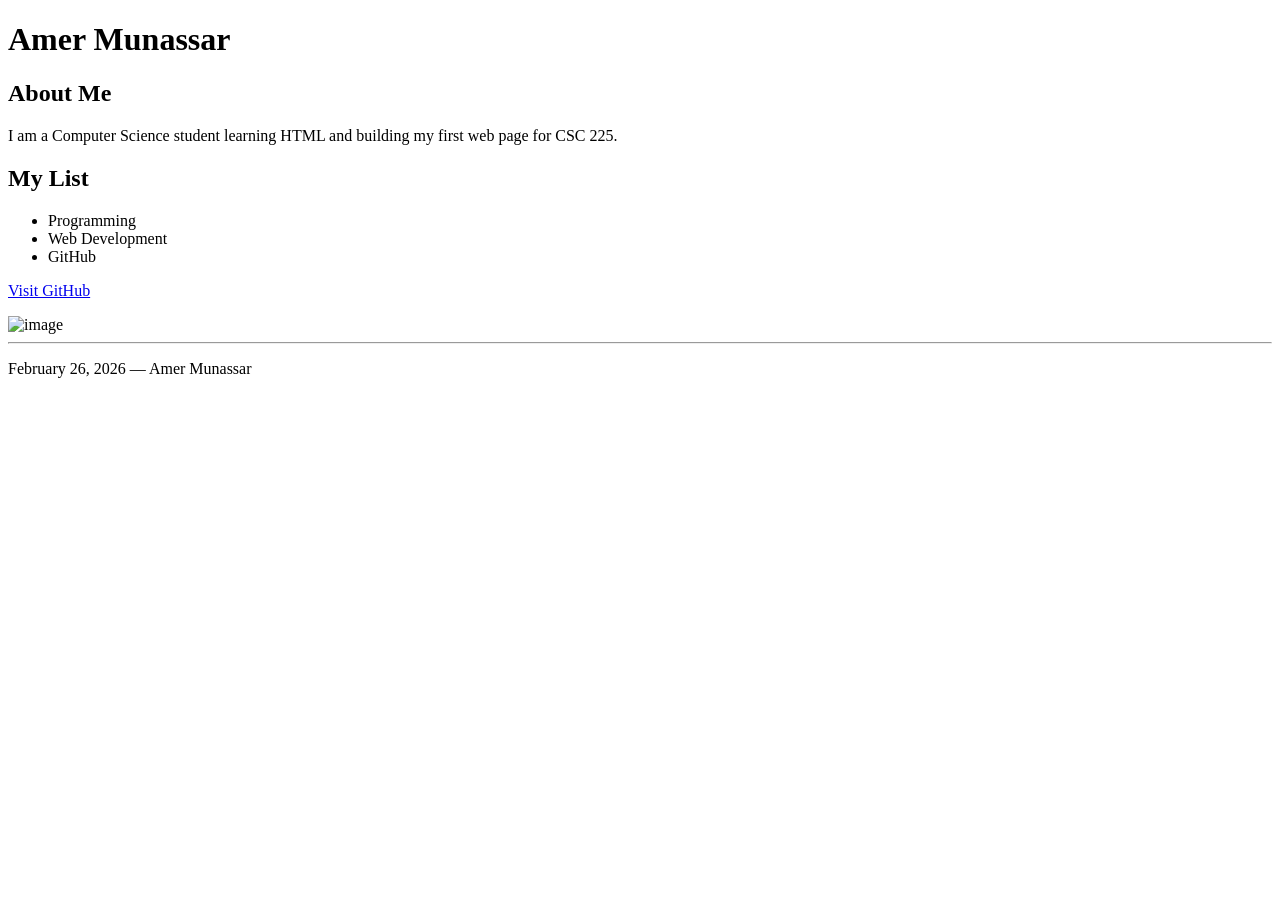
==== index.html @ ac7acc23 "Lab 2-HTML" ====
<!DOCTYPE html>
<html>
<head>
    <title>Amer Munassar</title>
</head>

<body>

<h1>Amer Munassar</h1>

<h2>About Me</h2>

<p>I am a Computer Science student learning HTML and building my first web page for CSC 225.</p>

<h2>My List</h2>

<ul>
    <li>Programming</li>
    <li>Web Development</li>
    <li>GitHub</li>
</ul>

<p>
    <a href="https://github.com/amermunassar">Visit GitHub</a>
</p>

<img src="https://cdn-icons-png.flaticon.com/256/25/25231.png" alt="image">

<hr>
<p>February 26, 2026 — Amer Munassar</p>

</body>
</html>
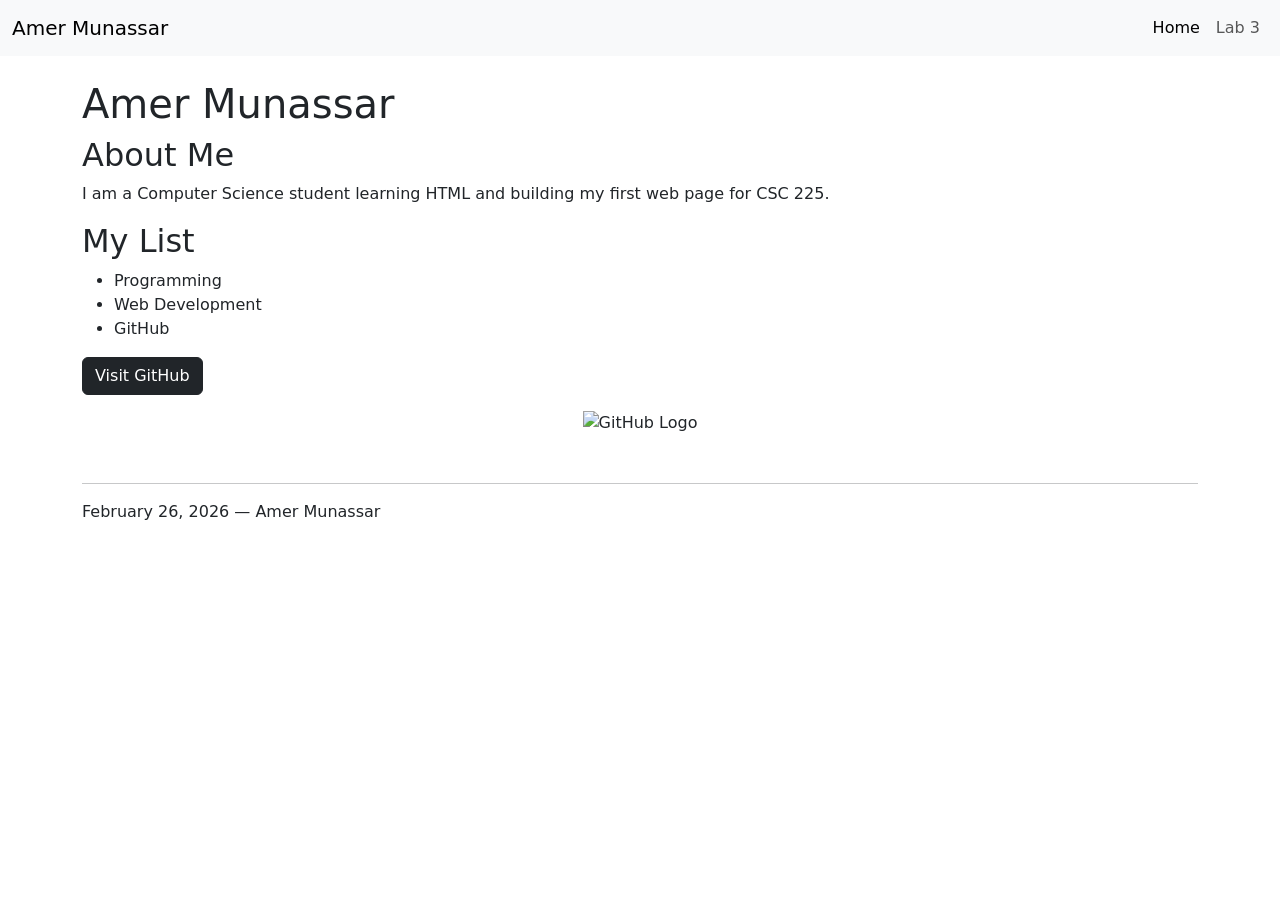
==== commit 6d26e607: "Revamp index.html with Bootstrap and new layout" ====
--- a/index.html
+++ b/index.html
@@ -1,33 +1,50 @@
 <!DOCTYPE html>
-<html>
+<html lang="en">
 <head>
-    <title>Amer Munassar</title>
+    <meta charset="UTF-8">
+    <meta name="viewport" content="width=device-width, initial-scale=1.0">
+    <title>Amer Munassar - Home</title>
+    <link href="https://cdn.jsdelivr.net/npm/bootstrap@5.3.0/dist/css/bootstrap.min.css" rel="stylesheet">
 </head>
-
 <body>
 
-<h1>Amer Munassar</h1>
+  <nav class="navbar navbar-expand-lg navbar-light bg-light">
+    <div class="container-fluid">
+      <span class="navbar-brand mb-0 h1">Amer Munassar</span>
+      <div class="navbar-nav">
+        <a class="nav-link active" aria-current="page" href="index.html">Home</a>
+        <a class="nav-link" href="lab3.html">Lab 3</a>
+      </div>
+    </div>
+  </nav>
 
-<h2>About Me</h2>
+  <div class="container mt-4">
+    <h1>Amer Munassar</h1>
 
-<p>I am a Computer Science student learning HTML and building my first web page for CSC 225.</p>
+    <h2>About Me</h2>
+    <p>I am a Computer Science student learning HTML and building my first web page for CSC 225.</p>
 
-<h2>My List</h2>
+    <h2>My List</h2>
+    <ul>
+        <li>Programming</li>
+        <li>Web Development</li>
+        <li>GitHub</li>
+    </ul>
 
-<ul>
-    <li>Programming</li>
-    <li>Web Development</li>
-    <li>GitHub</li>
-</ul>
+    <p>
+        <a href="https://github.com/amermunassar" class="btn btn-dark">Visit GitHub</a>
+    </p>
 
-<p>
-    <a href="https://github.com/amermunassar">Visit GitHub</a>
-</p>
+    <div class="text-center mt-3">
+        <img src="https://cdn-icons-png.flaticon.com/256/25/25231.png" alt="GitHub Logo" style="width: 100px;">
+    </div>
 
-<img src="https://cdn-icons-png.flaticon.com/256/25/25231.png" alt="image">
+    <hr class="mt-5">
+    <footer>
+        <p>February 26, 2026 — Amer Munassar</p>
+    </footer>
+  </div>
 
-<hr>
-<p>February 26, 2026 — Amer Munassar</p>
-
+  <script src="https://cdn.jsdelivr.net/npm/bootstrap@5.3.0/dist/js/bootstrap.bundle.min.js"></script>
 </body>
-</html>+</html>
